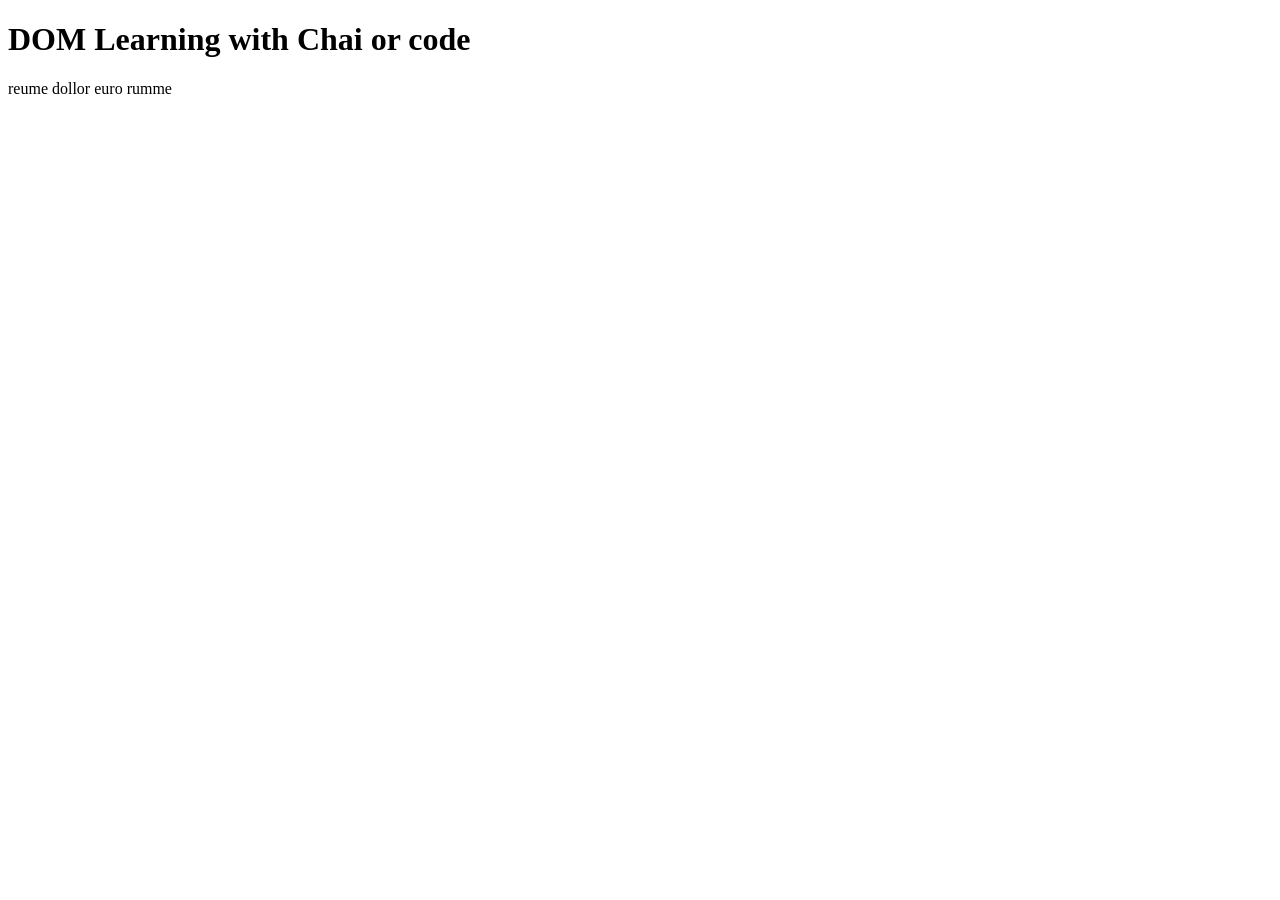
==== 06_dom/domIntro.html @ 1bd00e02 "complete therty videos" ====
<!DOCTYPE html>
<html lang="en">
<head>
    <meta charset="UTF-8">
    <meta name="viewport" content="width=device-width, initial-scale=1.0">
    <title>Dom Learning</title>
</head>
<body>
    <div class="bg-black">
        <h1>DOM Learning with Chai or code</h1>
        <p>reume dollor euro rumme </p>
    </div>
    
</body>
</html>
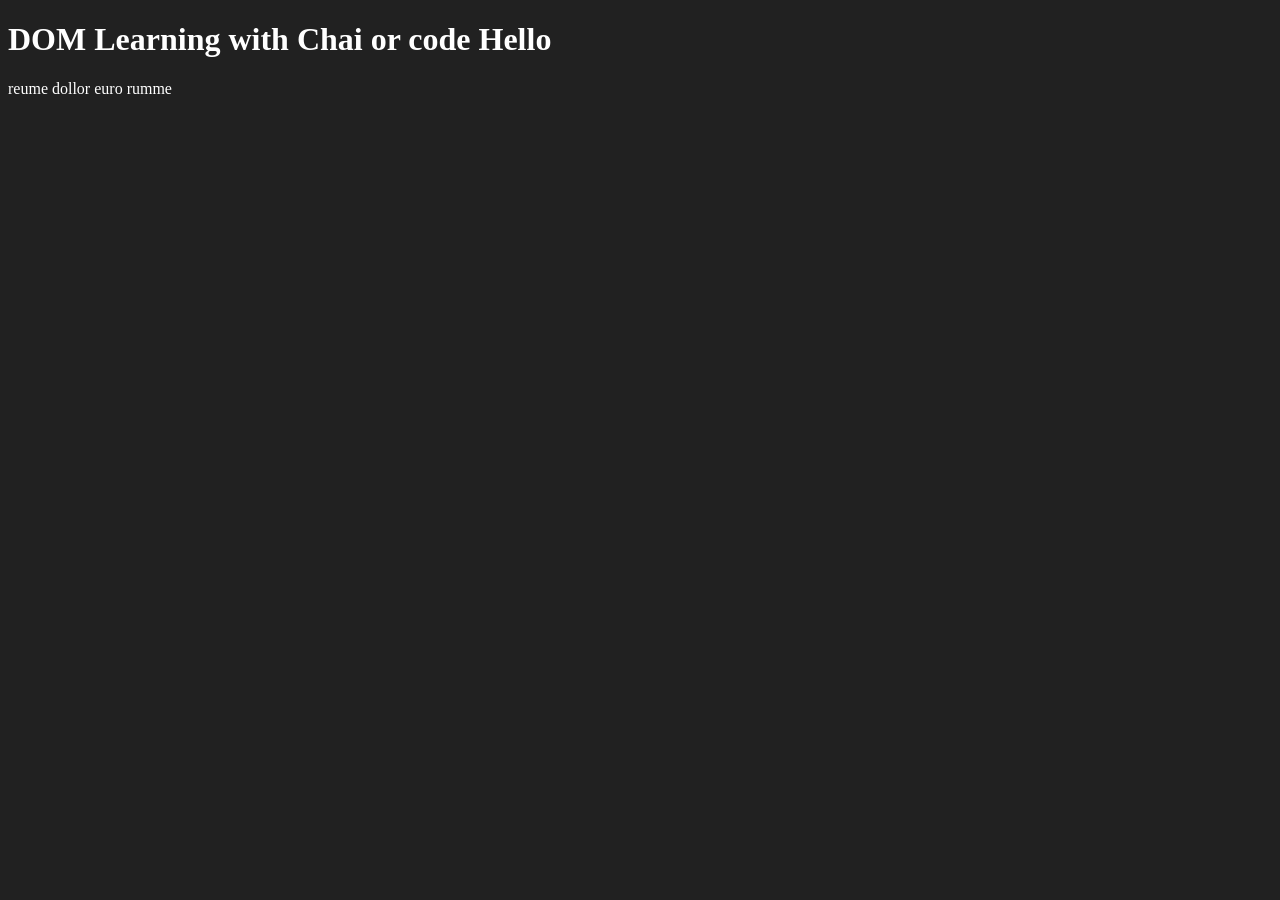
==== commit e063d53b: "Project JS" ====
--- a/06_dom/domIntro.html
+++ b/06_dom/domIntro.html
@@ -4,12 +4,18 @@
     <meta charset="UTF-8">
     <meta name="viewport" content="width=device-width, initial-scale=1.0">
     <title>Dom Learning</title>
+    <style>
+        .bg-black{
+            background-color:#212121;
+            color:#fff;
+        }
+    </style>
 </head>
-<body>
-    <div class="bg-black">
-        <h1>DOM Learning with Chai or code</h1>
+
+<body class="bg-black">
+    <div >
+        <h1 id="title" class="heading">DOM Learning with Chai or code  <span> Hello </span></h1>
         <p>reume dollor euro rumme </p>
     </div>
-    
 </body>
 </html>
